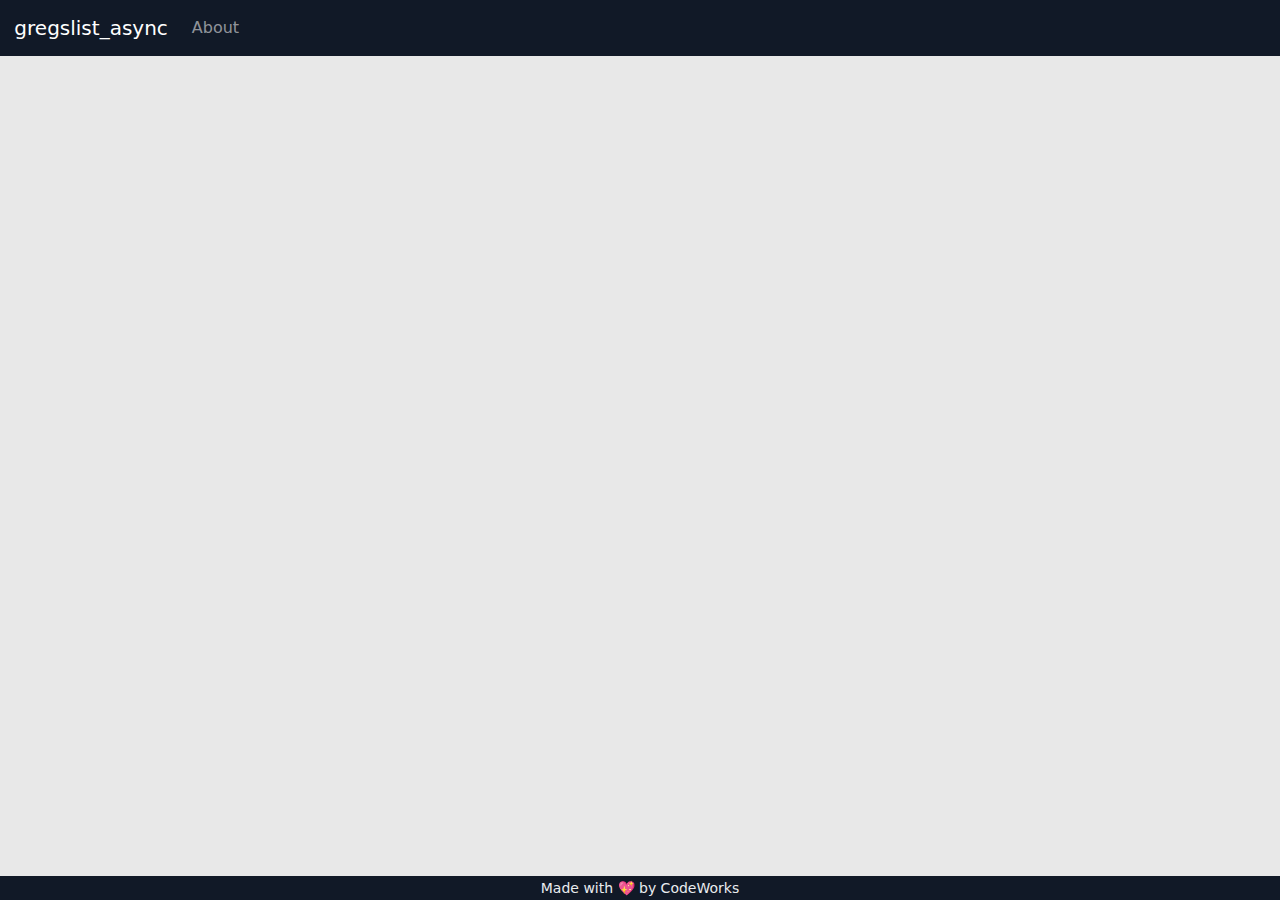
==== index.html @ 5456ea8b "init" ====
<!DOCTYPE html>
<html lang="en">

<head>
  <meta charset="UTF-8">
  <meta name="viewport" content="width=device-width, initial-scale=1.0">
  <meta http-equiv="X-UA-Compatible" content="ie=edge">
  <link rel="icon" href="https://bcw.blob.core.windows.net/public/img/9977764104160066">
  <link rel="stylesheet"
    href="https://cdnjs.cloudflare.com/ajax/libs/MaterialDesign-Webfont/7.0.96/css/materialdesignicons.min.css"
    integrity="sha512-fXnjLwoVZ01NUqS/7G5kAnhXNXat6v7e3M9PhoMHOTARUMCaf5qNO84r5x9AFf5HDzm3rEZD8sb/n6dZ19SzFA=="
    crossorigin="anonymous" referrerpolicy="no-referrer" />
  <link rel="stylesheet" href="assets/style/main.css">
  <link rel="stylesheet" href="assets/style/style.css">
  <title>gregslist_async</title>
</head>

<body>
  <!-- SECTION -->
  <header>
    <nav class="navbar navbar-dark navbar-expand bg-dark text-light px-2">
      <a class="navbar-brand" href="#">
        <img src="https://codeworks.blob.core.windows.net/public/assets/img/cw-mark.png" height="45" alt=""
          loading="lazy">
        <span class="ml-2">gregslist_async</span>
      </a>
      <button class="navbar-toggler" type="button" data-toggle="collapse" data-target="#navbarNavAltMarkup"
        aria-controls="navbarNavAltMarkup" aria-expanded="false" aria-label="Toggle navigation">
        <span class="navbar-toggler-icon"></span>
      </button>
      <div class="collapse navbar-collapse" id="navbarNavAltMarkup">
        <div class="navbar-nav">
          <!-- NAVLINKS -->
          <a href="#/about" class="nav-link">About</a>
        </div>
      </div>
      <div class="flex-grow-1 justify-content-end align-items-center d-flex" id="authstate"></div>
    </nav>
  </header>

  <!-- SECTION -->
  <main>

    <section id="router-view">
      <!-- primary viewport -->
    </section>

  </main>

  <!-- SECTION -->
  <footer class="bg-dark text-light">
    <div class="text-center no-select">
      <p class="mb-0"><small>Made with 💖 by CodeWorks</small></p>
    </div>
  </footer>

  <script src="https://cdn.jsdelivr.net/npm/axios/dist/axios.min.js"></script>
  <script src="https://cdn.auth0.com/js/auth0-spa-js/1.22/auth0-spa-js.production.js"></script>
  <script src="https://cdn.jsdelivr.net/gh/jakeoverall/auth0provider-client/browser/Auth0Provider.js"></script>
  <script src="https://cdn.socket.io/4.1.1/socket.io.min.js"
    integrity="sha384-cdrFIqe3RasCMNE0jeFG9xJHog/tgOVC1E9Lzve8LQN1g5WUHo0Kvk1mawWjxX7a"
    crossorigin="anonymous"></script>
  <script src="https://cdn.jsdelivr.net/npm/bootstrap@5.2.0/dist/js/bootstrap.bundle.min.js"
    integrity="sha384-A3rJD856KowSb7dwlZdYEkO39Gagi7vIsF0jrRAoQmDKKtQBHUuLZ9AsSv4jD4Xa"
    crossorigin="anonymous"></script>
  <script src="https://cdn.jsdelivr.net/npm/sweetalert2@11.3.10/dist/sweetalert2.all.min.js"
    integrity="sha256-hw7v8jZF/rFEdx1ZHepT4D73AFTHLu/P9kEyrNesRyc=" crossorigin="anonymous"></script>

  <script src="app/App.js" type="module"></script>
</body>

</html>
---- assets/style/style.css ----
/* BASIC STYLES HERE */
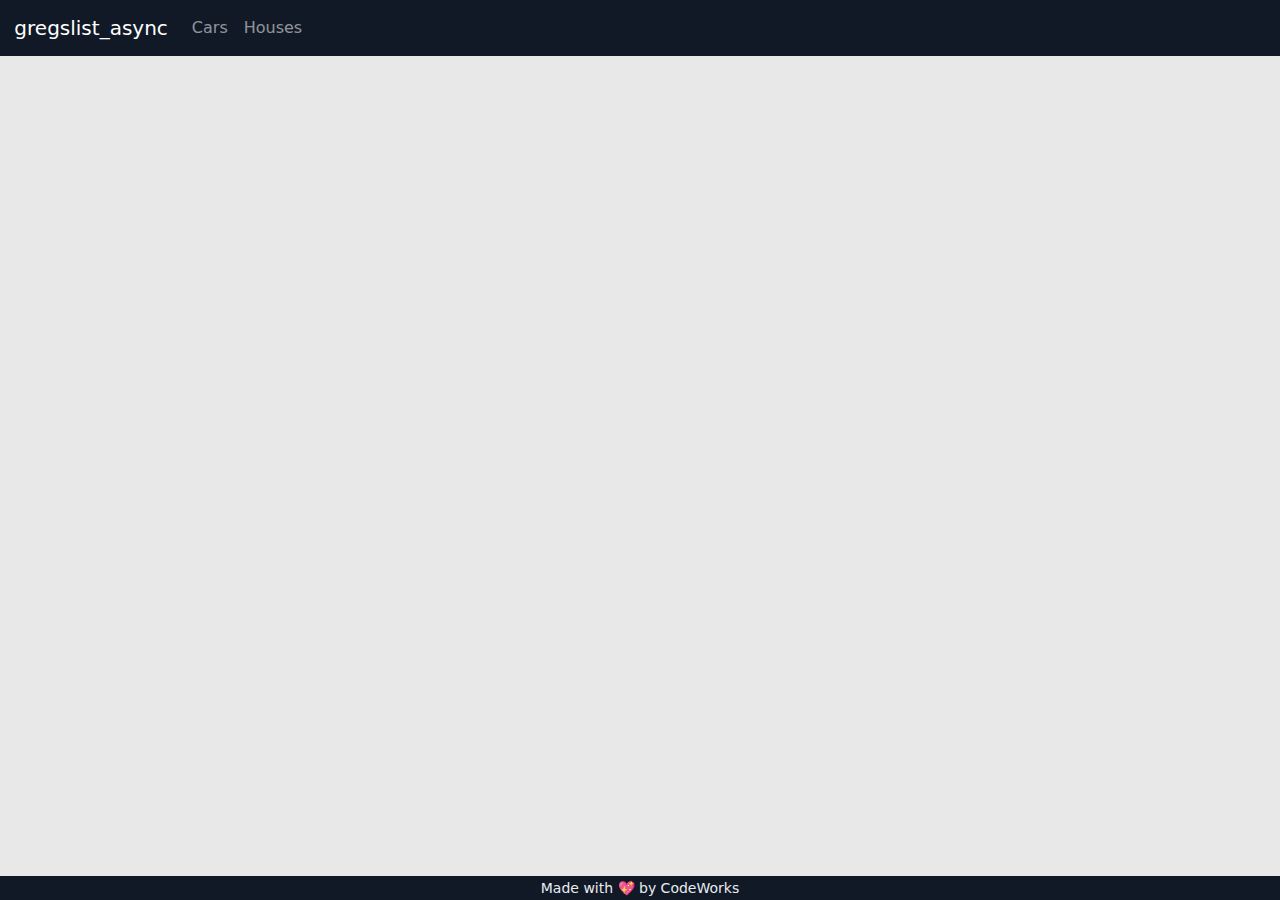
==== commit e06e295c: "created HouseService class and established house router and view" ====
--- a/index.html
+++ b/index.html
@@ -31,7 +31,8 @@
       <div class="collapse navbar-collapse" id="navbarNavAltMarkup">
         <div class="navbar-nav">
           <!-- NAVLINKS -->
-          <a href="#/about" class="nav-link">About</a>
+          <a href="#/cars" class="nav-link">Cars</a>
+          <a href="#/houses" class="nav-link">Houses</a>
         </div>
       </div>
       <div class="flex-grow-1 justify-content-end align-items-center d-flex" id="authstate"></div>
